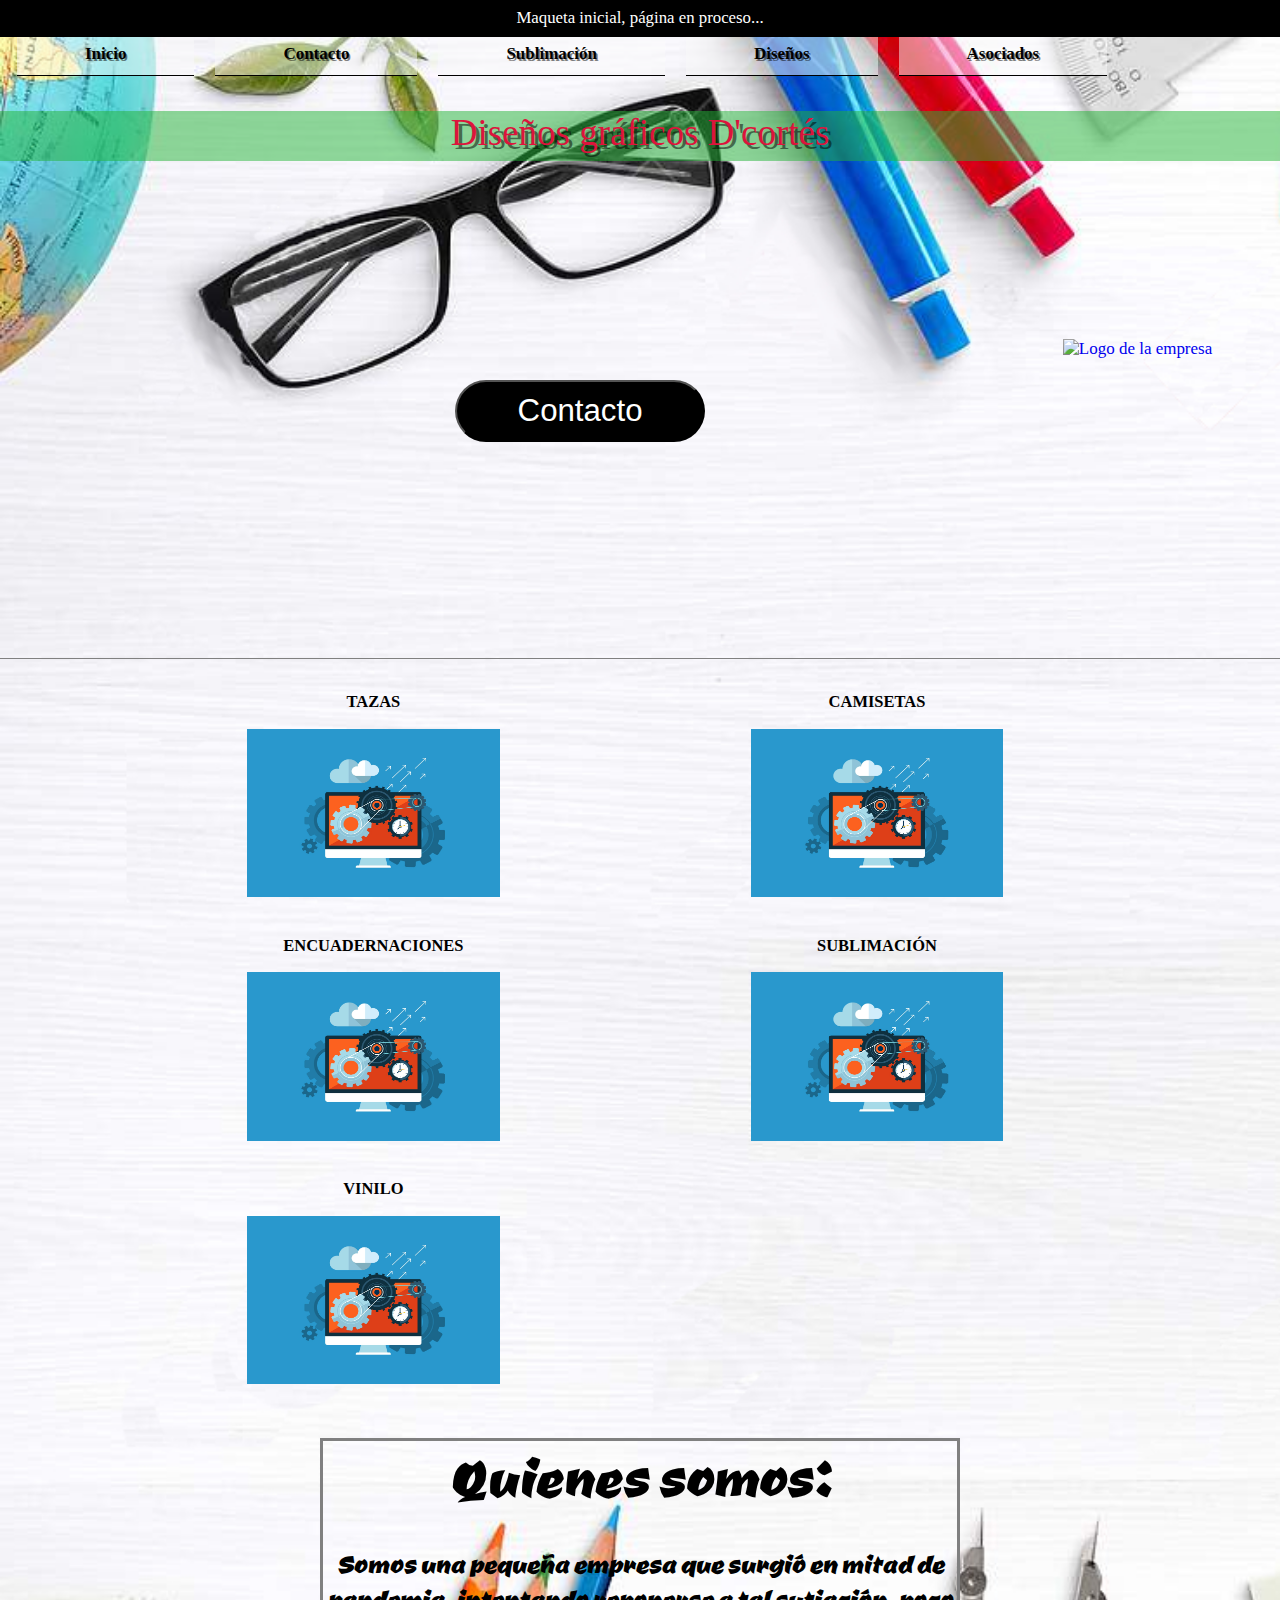
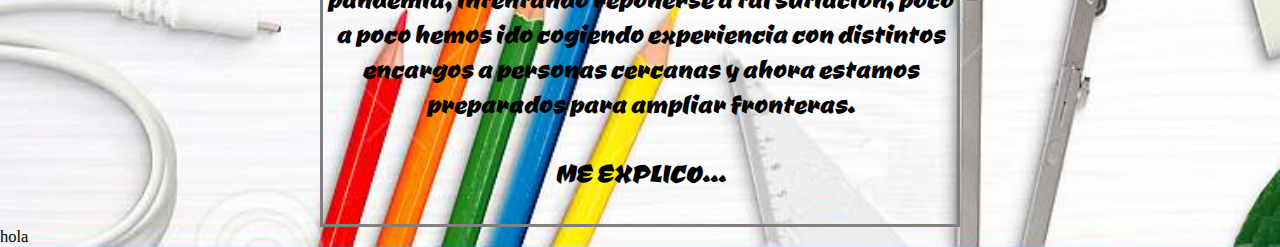
==== index.html @ 644eb5cd "Rename Index.html to index.html" ====
<!DOCTYPE html>
<html>
<head>

	<title>D´Cortés</title>
	<meta name="desciption" content="Página oficial de D'cortés, donde hacemos sublimaciones, vinilos, encuadernadiones, y mucho más, somos una pequeña empresa que trabaja bajo demanda.">
	<link rel="stylesheet" href="css/estilo.css">
	<link rel="preconnect" href="https://fonts.googleapis.com">
	<link rel="preconnect" href="https://fonts.gstatic.com" crossorigin>
	<link href="https://fonts.googleapis.com/css2?family=Ceviche+One&display=swap" rel="stylesheet">
	<link rel="stylesheet" type="text/css" href="https://fonts.google.com/icons?selected=Material%20Icons%20Outlined%3Alogout%3A">
	<meta charset="utf-8">
</head>
<body>
	<header>
		<span id="advertencia">
			<h2>Maqueta inicial, página en proceso...</h2>
		</span>
		<h1>Diseños gráficos D'cortés</h1>
		<a id="boton" href="mailto:ilustraciongraficadcortes@gmail.com">
			<button>Contacto</button>
		</a>
		<span class="logo">
			<img src="img/logoutp.png" alt="Imágen de cierre de sesión">
		</span>
		<span class="logo">
			<img src="img/cart.png" alt="Carrito">
		</span>
		<span class="aside" id="aside">
			<img src="img/aside2.png" alt="botón para desplegar la barra lateral">
		</span>
		
		<div>
			<a href="index.html"><img id="logo" src="img/Logo-marca-negro.png" alt="Logo de la empresa"></a>
		</div>

		<nav class="cabecera">
			<ul class="lista1">
				<li><a href="Index.html">Inicio</a>
					<ul>
						<li class="navegacion_oculta1">
							<!-- el incio de sesión y registro debe ir linkeado a una base de datos y no sé si es de pago-->
							<!-- <a href="#">Inicio de sesión</a> -->
							<a href="inicio-de-sesion/sesion.html">Inicio de sesión</a>
							<a href="inicio-de-sesion/sesion.html">Regístrate</a>
						</li>
					</ul>
				</li>

				<li><a href="contacto/Contacto.html">Contacto</a>
					<ul>
						<li class="navegacion_oculta2">
							<a href="mailto:ilustraciongraficadcortes@gmail.com">Correo</a>
						</li>
					</ul>
				</li>
				<li><a href="sublimacion/Sublimación.html">Sublimación</a>
					<ul>
						<li class="navegacion_oculta3">
							<a href="sublimacion/Sublimación.html">Mascarillas</a>
							<a href="sublimacion/Sublimación.html">Camisetas</a>
						</li>
					</ul>
				</li>
				<li>
					<a href="diseño-personalizado/Diseño-personalizado.html">Diseños</a>
					<ul>
						<li class="navegacion_oculta4">
							<a href="diseño-personalizado/Diseño-personalizado.html">Logos</a>
							<a href="diseño-personalizado/Diseño-personalizado.html">Banners</a>
							<a href="diseño-personalizado/Diseño-personalizado.html">Diseño personalizado</a>
						</li>
					</ul>
				</li>
				<li>
					<a href="#">Asociados</a>
					<ul>
						<li class="navegacion_oculta5">
							<a href="natiworlds/index.html" target="_blank">Natiworlds</a>
						</li>
					</ul>
				</li>
			</ul> 
		</nav>
		
	</header>

	<div id="sidebar">
		
		<nav class="cabecera1">
			<ul class="lista2">
				<li class="navegacion"><a href="Index.html">Inicio</a>
					<ul>
						<li class="subnavegacion">
							<!-- el incio de sesión y registro debe ir linkeado a una base de datos y no sé si es de pago-->
							<!-- <a href="#">Inicio de sesión</a> -->
							<a href="inicio-de-sesion/sesion.html">Inicio de sesión</a>
							<br>
							<a href="inicio-de-sesion/sesion.html">Regístrate</a>
						</li>
					</ul>
				</li>

				<li class="navegacion"><a href="contacto/Contacto.html">Contacto</a>
					<ul>
						<li class="subnavegacion">
							<a href="mailto:ilustraciongraficadcortes@gmail.com">Correo</a>
						</li>
					</ul>
				</li>
				<li class="navegacion"><a href="sublimacion/Sublimación.html">Sublimación</a>
					<ul>
						<li class="subnavegacion">
							<a href="sublimacion/Sublimación.html">Mascarillas</a>
							<br>
							<a href="sublimacion/Sublimación.html">Camisetas</a>
						</li>
					</ul>
				</li>
				<li class="navegacion">
					<a href="diseño-personalizado/Diseño-personalizado.html">Diseños</a>
					<ul>
						<li class="subnavegacion">
							<a href="diseño-personalizado/Diseño-personalizado.html">Logos</a>
							<br>
							<a href="diseño-personalizado/Diseño-personalizado.html">Banners</a>
							<br>
							<a href="diseño-personalizado/Diseño-personalizado.html">Diseño personalizado</a>
						</li>
					</ul>
				</li>
			</ul> 
		</nav>
	</div>
		<main>
		<h2>TAZAS</h2>
		<div>
			<img src="img/prueba.jpg">
		</div>
	</main>
	<main>
		<h2 id="camisetas">CAMISETAS</h2>
		<div>
			<img src="img/prueba.jpg">
		</div>
	</main>
	<main>
		<h2 id="encuadernacion">ENCUADERNACIONES</h2>
		<div>
			<img src="img/prueba.jpg">
		</div>
	</main>
	<main>
		<h2 id="sublimacion">SUBLIMACIÓN</h2>
		<div>
			<img src="img/prueba.jpg">
		</div>
	</main>
	<main>
		<h2>VINILO</h2>
		<div>
			<img src="img/prueba.jpg">
		</div>
	</main>
	<article>
		

		<h2>Quienes somos:</h2>
		<br>
		<p>Somos una pequeña empresa que surgió en mitad de pandemia, intentando reponerse a tal sutiación, poco a poco hemos ido cogiendo experiencia con distintos encargos a personas cercanas y ahora estamos preparados para ampliar fronteras.</p>
		<br>
		<p id="meexplico">me explico...</p>
		<br>
		
	</article>

	<footer>
		hola
	</footer>

	<script src="js/codigo.js"></script>
</body>
</html>
---- css/estilo.css ----
* {
	margin: 0;
	padding: 0;
	box-sizing: border-box;
	
	font-weight: 100;
	font-size: 1.01em;
}

body{
	background-image: url(../img/fondo4prueba.jpg);
	background-repeat: no-repeat;
	background-size: cover; 
}
header{
	border-bottom: solid gray 0.1em;
	height: 40em;
	
	margin-bottom: 1em;
}
@media screen and (max-width: 1024px){
	header{
		margin-right: 0;
		width: 100%;
	}
}
h1{
	margin: 0;
	padding-bottom: .2em;
	font-family: 'Luckiest Guy', cursive;
	position: relative;
	top: 3em;
	text-align: center;
	font-size: 37px;
	background-color: rgb(34, 180, 54, .5);
	text-shadow: .1em .1em rgba(0, 0, 0, .5);
	color: crimson;
	transition: 0.5s;
	cursor: context-menu;
}
h1:hover{
	background-color: rgb(34, 180, 54, 1);
	text-shadow: .010em .010em rgba(0, 0, 0, .5);
	color: red;
}
@media screen and (max-width: 1061px){
	h1{
		top: 6em;
	}
}
#advertencia h2{
	position: fixed;
	right: 0;
	left: 0;
	background-color: black;
	color: white;
	text-align: center;
	padding: 0.5em 0.5em;
	z-index: 1000;
}
#boton{
	position: relative;
	top: 50%;
	left: 45%;
	float: left;

}
@media screen and (max-width: 1280px){
	#boton{
		left: 38%;
	}
}
@media screen and (max-width: 1061px){
	#boton{
		top: 60%;
	}
}

@media screen and (max-width: 800px){
	#boton{
		display: block;
		top: 60%;
		left: 5%;
	}
}
.logo{
	position: relative;
	bottom: 3em;
	float: right;
	margin-right: 1em;
}
.aside{
	display: none;
	position: relative;
	bottom: 3em;
	right: 15em;
	float: left;
	border: solid black 0.1em;
	z-index: 1000;
	
}
@media screen and (max-width: 1154px){
	.aside{
		display: block;
	}
}
#sidebar{
	display:;
	position: fixed;
	top: 0;
	left: -20em;
	width: 15em;
	height: 100%;
	background: #8dd599;
	transition: all 0.5s;
	
}

#sidebar.active{
	left: 0;
}

.navegacion {
	list-style: circle;
	margin-left: 1.5em;
	margin-top: 4.5em;

}
.navegacion > a{
	font-family: 'Luckiest Guy', cursive;
	font-weight: bold;
	text-decoration: none;
	color: black;
	text-decoration: underline gray 0.2em;
	transition: all 0.5s;

}
.subnavegacion{
	display: block;
	margin-top: 0;
	margin-left: 1em;

}
.subnavegacion > a{
	font-family: 'Luckiest Guy', cursive;
	text-decoration: none;
	color: black;
	transition: all 0.5s;
	
}
.lista1 li a{
	transition: all 0.5s;

}

.lista2 li a:hover{
	text-align: left;
	background-color: #419f00;

}




header button{
	position: relative;
	right: 1em;
	width: 8em;
	height: 2em;
	background-color: black;
	border-radius: 10.938em;
	color: white;
	font-size: 1.875em;
}
button:hover{
	background-color: lightgreen;
	color: black;
}


#logo{
	background-color: ;
	position: relative;
	top: 17em;
	left: 4em;
	float: right;
	width: 12em;
}
@media screen and (max-width: 1061px){
	#logo{
		top: 20em;
		width: 10em;
	}
}
@media screen and (max-width: 1024px){
	#logo{
		top: 20em;
		width: 10em;
	}
}
@media screen and (max-width: 900px){
	#logo{
		top: 23em;
		width: 8em;
	}
}
@media screen and (max-width: 600px){
	#logo{
		top: 23em;
		width: 8em;
	}
}
.cabecera{
	
	position: absolute;
	top: 2em;
	display: block;
	
}
	
}
ul{
	
	list-style: none;
}


li ul{
	list-style: none;
}

.lista1 > li > a{
	font-family: 'Luckiest Guy', cursive;
	text-align: left;
	font-size: 1em;
	background-color: rgba(249, 249, 249, 0.5);
	color: black;
	text-decoration: none;
	padding: 0.625em 4em;
	margin-left: 1em;
	display: block;
	font-weight: bold;
	border-bottom: 0.1em solid black;
	text-shadow: .1em .1em rgba(0, 0, 0, .5);
}

.lista1 li > a:hover{
	text-align: left;
	background-color: #419f00;
	text-shadow: none.2;

}

.lista1 > li{
	display: inline-block;
	cursor: pointer;

}

@media screen and (max-width: 1154px){
	.lista1 > li{
		display: none;
	}
}
@media screen and (max-width: 1154px){
	.lista1 > li ul li{
		display: none;
		
	}
}

.lista1 li ul{
	display: none;
	text-align: left;
	position: absolute;
}

.lista1 li:hover > ul{
	text-align: left;
	padding: 0;
	display: inline-block;
}

.lista1 li ul li{
	position: relative;
}

.navegacion_oculta1 a{
	font-family: 'Luckiest Guy', cursive;
	text-align: left;
	font-size: 1em;
	background-color: rgba(249, 249, 249, 0.5);
	color: black;
	text-decoration: none;
	padding: 0.625em 1.45em;
	margin-left: 1em;
	display: block;
	font-weight: bold;
	border-bottom: 0.1em solid black;
}
.navegacion_oculta2 a{
	font-family: 'Luckiest Guy', cursive;
	text-align: left;
	font-size: 1em;
	background-color: rgba(249, 249, 249, 0.5);
	color: black;
	text-decoration: none;
	padding: 0.625em 4.38em;
	margin-left: 1em;
	display: block;
	font-weight: bold;
	border-bottom: 0.1em solid black;
}
.navegacion_oculta3 a{
	font-family: 'Luckiest Guy', cursive;
	text-align: left;
	font-size: 1em;
	background-color: rgba(249, 249, 249, 0.5);
	color: black;
	text-decoration: none;
	padding: 0.625em 3.95em;
	margin-left: 1em;
	display: block;
	font-weight: bold;
	border-bottom: 0.1em solid black;
}
.navegacion_oculta4 a{
	font-family: 'Luckiest Guy', cursive;
	text-align: left;
	font-size: 1em;
	background-color: rgba(249, 249, 249, 0.5);
	color: black;
	text-decoration: none;
	padding: 0.625em 0.69em;
	margin-left: 1em;
	display: block;
	font-weight: bold;
	border-bottom: 0.1em solid black;
}
.navegacion_oculta5 a{
	font-family: 'Luckiest Guy', cursive;
	text-align: left;
	font-size: 1em;
	background-color: rgba(249, 249, 249, 0.5);
	color: black;
	text-decoration: none;
	padding: 0.625em 3.62em;
	margin-left: 1em;
	display: block;
	font-weight: bold;
	border-bottom: 0.1em solid black;
}




article{
	margin-top: 1em;
	font-family: 'Ceviche One', cursive;
	border: solid gray .1em;
	width: 50%;
	margin-left: 25%;
	display: block;
	font-size: 2em;
	text-align: center;

}



article h2{
	font-size: 2.1em;
	
}
#meexplico{
	text-transform: uppercase;
}

main {
	margin-top: 1em;
	display: inline-block;
	margin-left: 6.5em;
}

@media screen and (max-width: 2560px){
	main{
		margin-left: 13em;
	}
}
@media screen and (max-width: 2386px){
	main{
		
		margin-left: 11em;
	}
}
@media screen and (max-width: 2215px){
	main{
		
		margin-left: 9.5em;
	}
}
@media screen and (max-width: 2081px){
	main{
		
		margin-left: 8em;
	}
}
@media screen and (max-width: 1961px){
	main{
		
		margin-left: 7em;
	}
}
@media screen and (max-width: 1920px){
	main{
		margin-left: 6em;
	}
}
@media screen and (max-width: 1884px){
	main{
		
		margin-left: 6em;
	}
}
@media screen and (max-width: 1801px){
	main{
		
		margin-left: 5em;
	}
}
@media screen and (max-width: 1719px){
	main{
		
		margin-left: 4em;
	}
}
@media screen and (max-width: 1628px){
	main{
		
		margin-left: 3.5em;
	}
}
@media screen and (max-width: 1594px){
	main{
		
		margin-left: 3em;
	}
}
@media screen and (max-width: 1540px){
	main{
		
		margin-left: 2.5em;
	}
}
@media screen and (max-width: 1497px){
	main{
		
		margin-left: 2em;
	}
}
@media screen and (max-width: 1454px){
	main{
		
		margin-left: 1.7em;
	}
}
@media screen and (max-width: 1437px){
	main{
		
		margin-left: 1.5em;
	}
}
@media screen and (max-width: 1414px){
	main{
		
		margin-left: 1.4em;
	}
}
@media screen and (max-width: 1405px){
	main{
		
		margin-left: 18em;
	}
}
@media screen and (max-width: 1280px){
	main{
		margin-left: 15em;
	}
}
@media screen and (max-width: 1131px){
	main{
		
		margin-left: 12em;
	}
}
@media screen and (max-width: 1024px){
	main{
		margin-left: 10em;
	}
}

@media screen and (max-width: 1000px){
	main{
		
		margin-left: 9em;
	}
}
@media screen and (max-width: 900px){
	main{
		margin-left: 7.5em;
	}
}
@media screen and (max-width: 880px){
	main{
		margin-left: 7.5em;
	}
}
@media screen and (max-width: 800px){
	main{
		margin-left: 6em;
	}
}
@media screen and (max-width: 790px){
	main{
		margin-left: 4em;
	}
}
@media screen and (max-width: 700px){
	main{
		margin-left: 4em;
	}
}
@media screen and (max-width: 665px){
	main{
		margin-left: 3em;
	}
}
@media screen and (max-width: 633px){
	main{
		margin-left: 2.5em;
	}
}
@media screen and (max-width: 613px){
	main{
		margin-left: 2em;
	}
}
@media screen and (max-width: 600px){
	main{
		margin-left: 30%;
	}
}

main h2{
	position: relative;
	text-align: center;
	font-family: 'Luckiest Guy', cursive;
	font-weight: bold;
	font-size: 1em;
}
main div img{
	margin-top: 1em;
	margin-bottom: 1em;
	width: 15em;
	height: 10em;
}
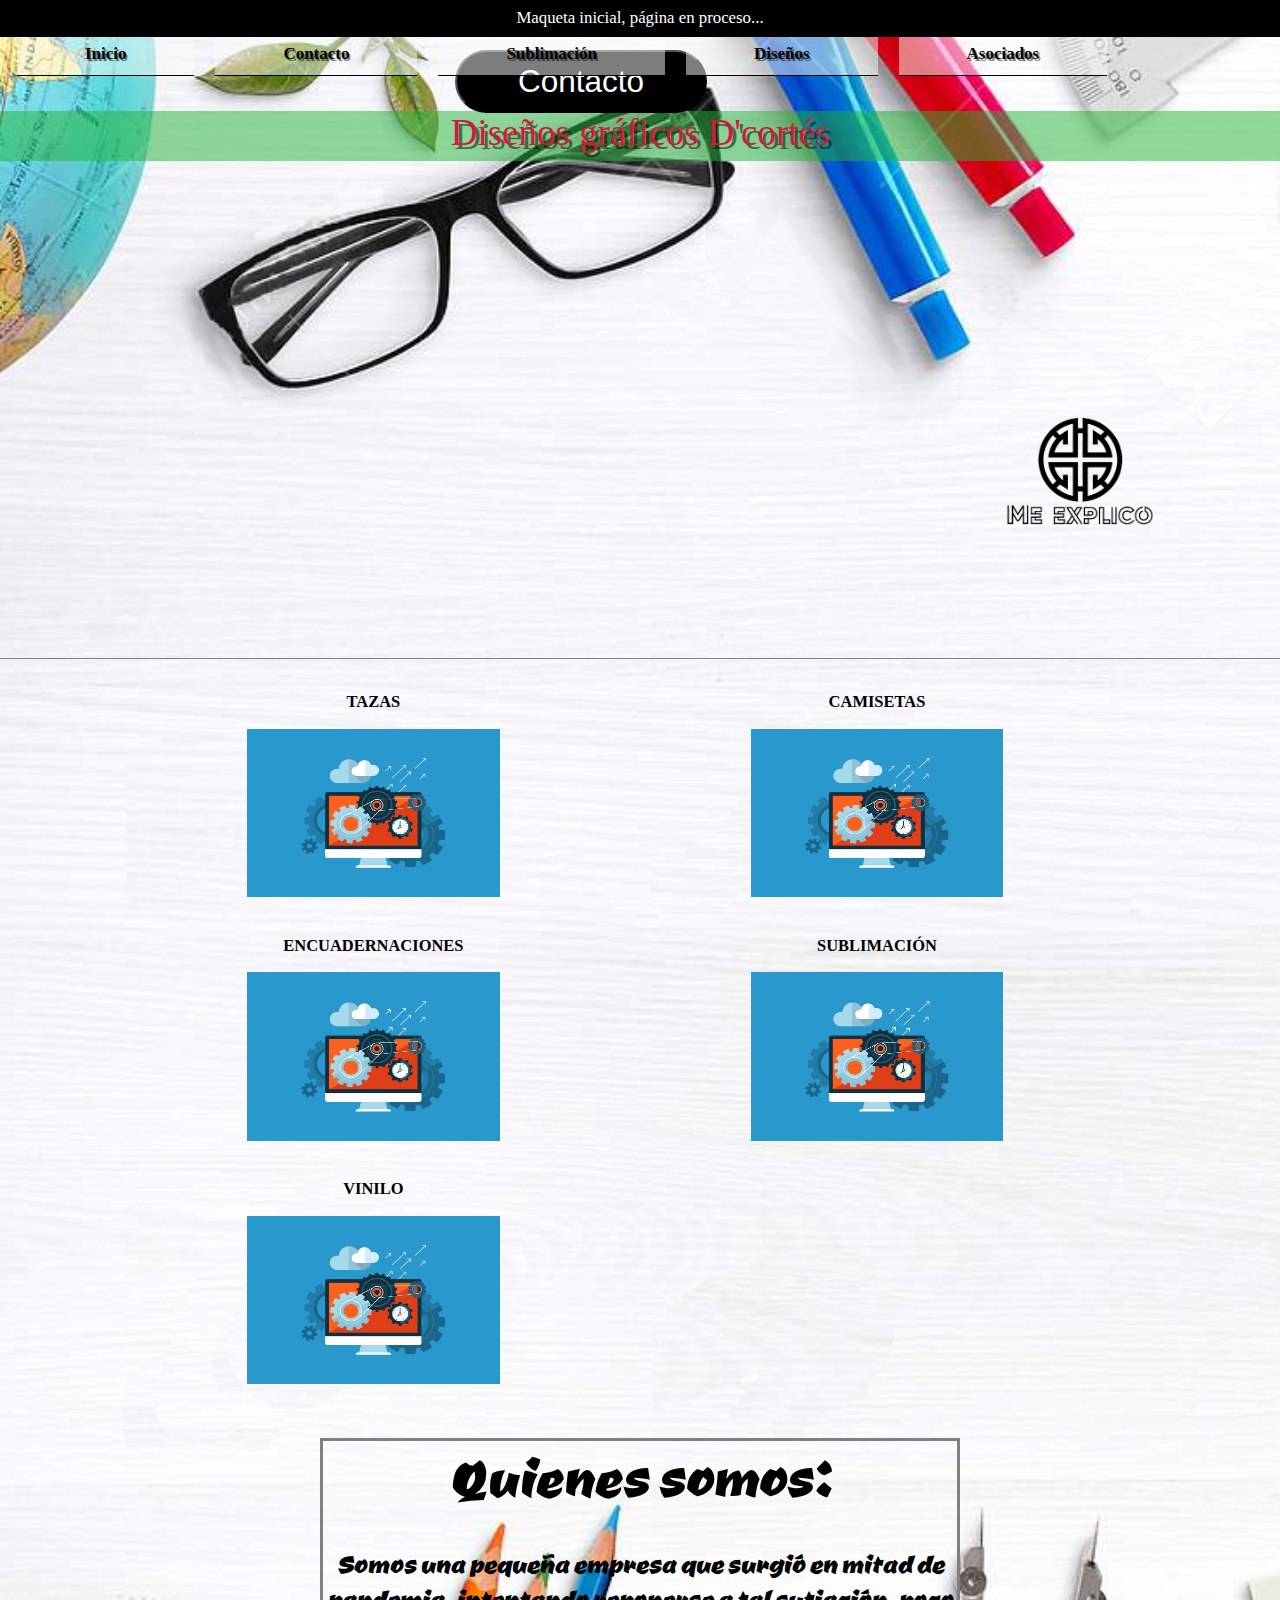
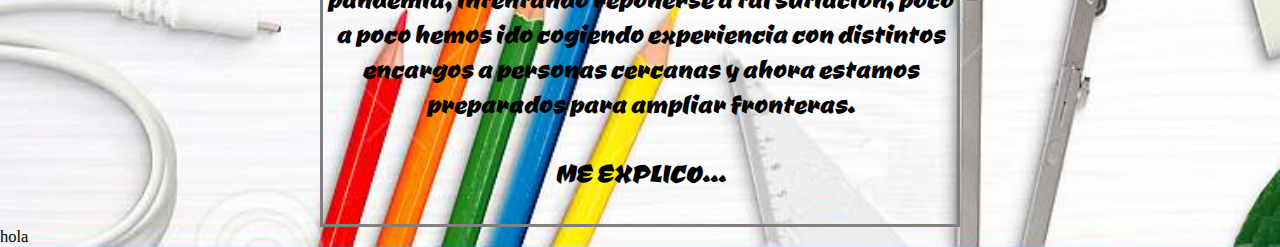
==== commit aa00db88: "Update index.html" ====
--- a/index.html
+++ b/index.html
@@ -17,9 +17,12 @@
 			<h2>Maqueta inicial, página en proceso...</h2>
 		</span>
 		<h1>Diseños gráficos D'cortés</h1>
-		<a id="boton" href="mailto:ilustraciongraficadcortes@gmail.com">
+		
+		<center>
+			<a id="boton" href="mailto:ilustraciongraficadcortes@gmail.com">
 			<button>Contacto</button>
 		</a>
+		</center>
 		<span class="logo">
 			<img src="img/logoutp.png" alt="Imágen de cierre de sesión">
 		</span>
--- a/css/estilo.css
+++ b/css/estilo.css
@@ -184,30 +184,32 @@
 	top: 17em;
 	left: 4em;
 	float: right;
-	width: 12em;
+	width: 22em;
 }
 @media screen and (max-width: 1061px){
 	#logo{
+		left: 8em;
 		top: 20em;
-		width: 10em;
+		width: 20em;
 	}
 }
 @media screen and (max-width: 1024px){
 	#logo{
 		top: 20em;
-		width: 10em;
+		width: 15em;
 	}
 }
 @media screen and (max-width: 900px){
 	#logo{
-		top: 23em;
-		width: 8em;
+		top: 20em;
+		width: 15em;
 	}
 }
 @media screen and (max-width: 600px){
 	#logo{
 		top: 23em;
-		width: 8em;
+		width: 15em;
+		left: 4em;
 	}
 }
 .cabecera{
